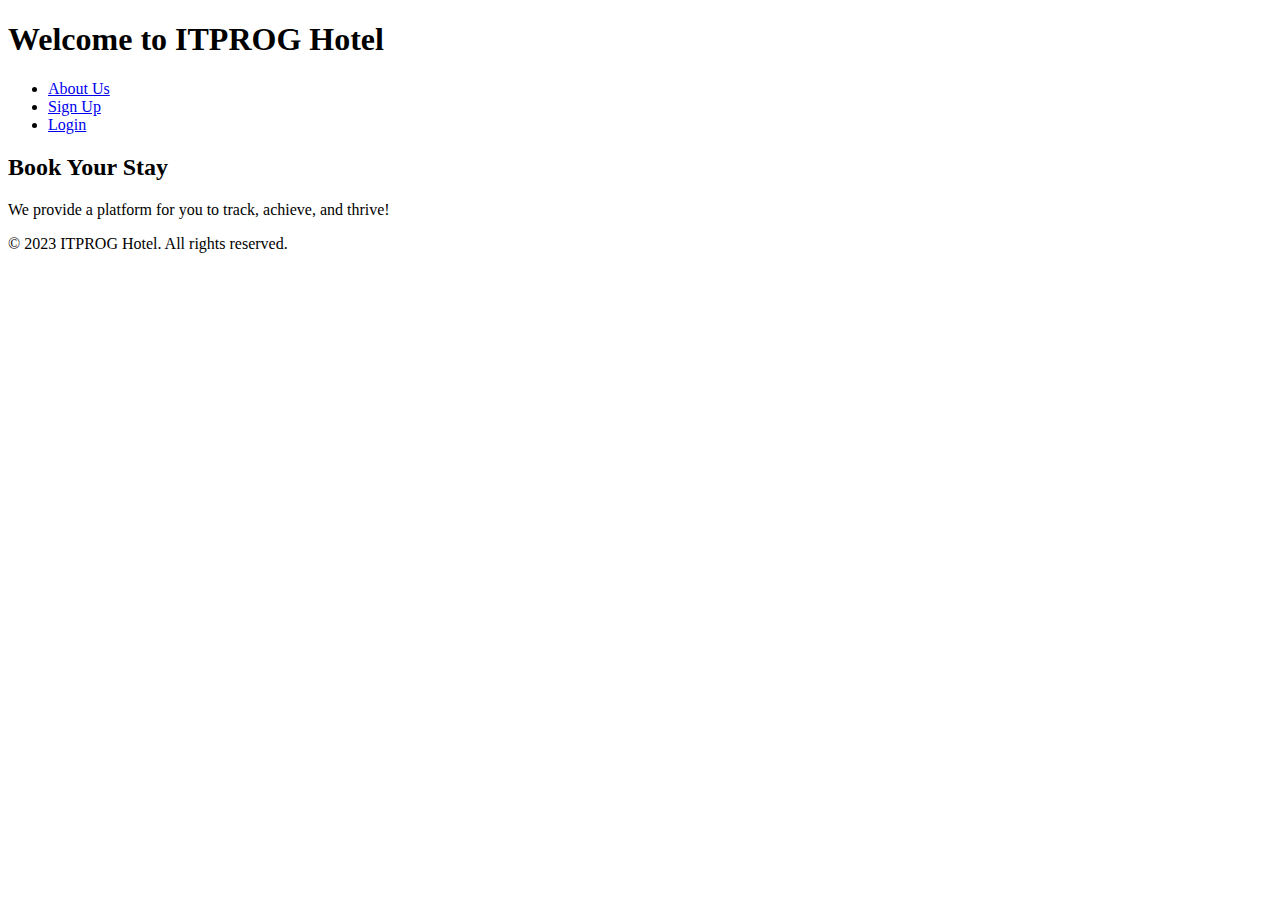
==== index.html @ 9fef6a54 "Add files via upload" ====
<!DOCTYPE html>
<html lang="en">
<head>
    <meta charset="UTF-8">
    <meta name="viewport" content="width=device-width, initial-scale=1.0">
    <title>Welcome to ITPROG Hotel</title>
    <link rel="stylesheet" href="css/style.css">
    <link rel="stylesheet" href="css/home.css">
    <script src="js/script.js" defer></script>
</head>
<body>
    <header>
        <h1>Welcome to ITPROG Hotel</h1>
        <nav>
            <ul>
                <li><a href="php/aboutus.html">About Us</a></li>
                <li><a href="php/signup.html">Sign Up</a></li>
                <li><a href="login.html">Login</a></li>
            </ul>
        </nav>
    </header>
    <main>
        <h2>Book Your Stay</h2>
        <p>We provide a platform for you to track, achieve, and thrive!</p>
    </main>
    <footer>
        <p>&copy; 2023 ITPROG Hotel. All rights reserved.</p>
    </footer>
</body>
</html>
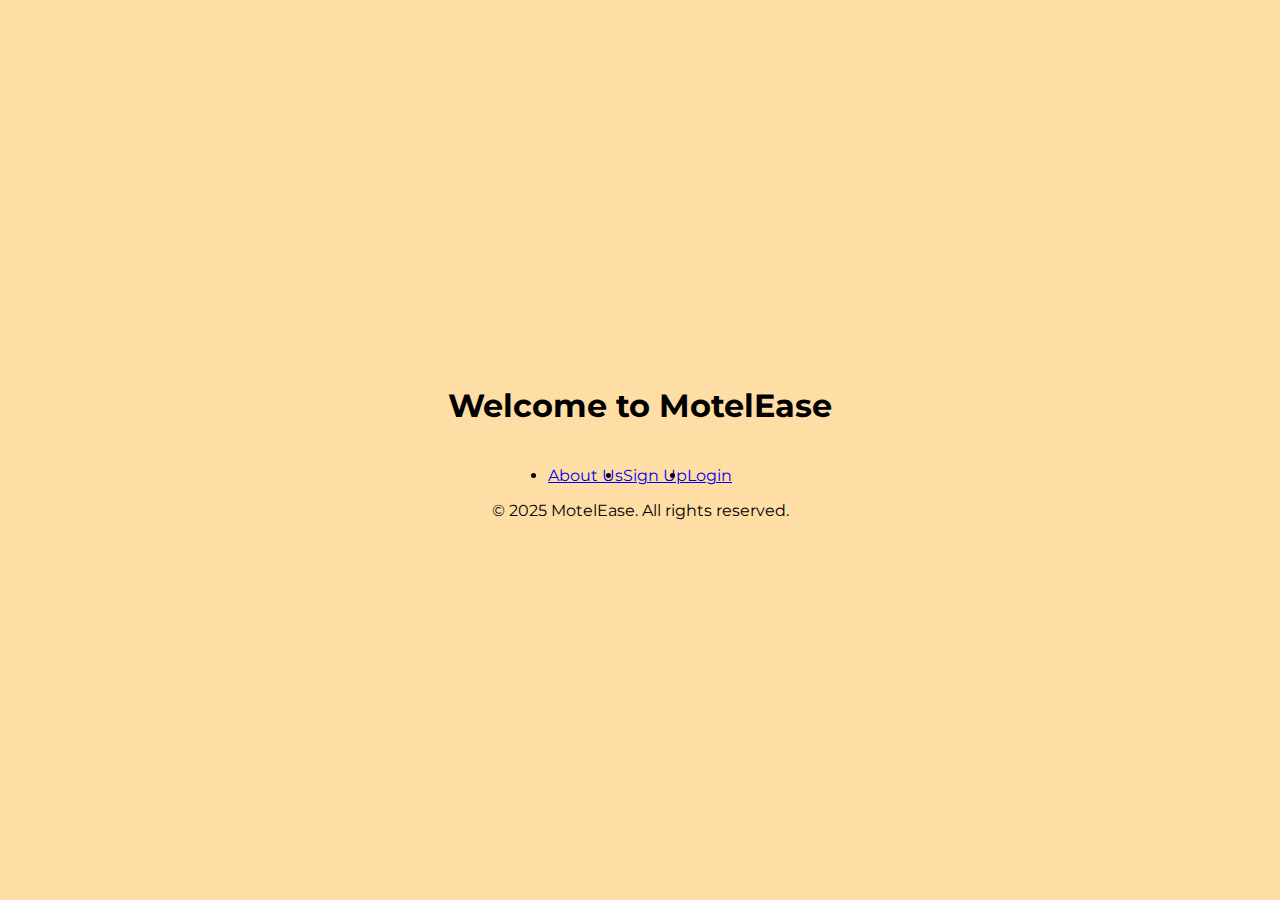
==== commit e420761c: "modified all files to be static" ====
--- a/index.html
+++ b/index.html
@@ -1,30 +1,31 @@
 <!DOCTYPE html>
 <html lang="en">
 <head>
-    <meta charset="UTF-8">
-    <meta name="viewport" content="width=device-width, initial-scale=1.0">
-    <title>Welcome to ITPROG Hotel</title>
-    <link rel="stylesheet" href="css/style.css">
-    <link rel="stylesheet" href="css/home.css">
+    <title>Welcome to MotelEase</title>
     <script src="js/script.js" defer></script>
+        <link rel="stylesheet" href="https://use.fontawesome.com/releases/v5.7.1/css/all.css">
+        <link rel="stylesheet" href="style.css">
+        <link href="https://fonts.googleapis.com/css2?family=Montserrat:wght@400;600&display=swap" rel="stylesheet">
+    
+        <link rel="preconnect" href="https://fonts.googleapis.com">
+        <link rel="preconnect" href="https://fonts.gstatic.com" crossorigin>
+        <link href="https://fonts.googleapis.com/css2?family=Lalezar&display=swap" rel="stylesheet">
 </head>
 <body>
-    <header>
-        <h1>Welcome to ITPROG Hotel</h1>
-        <nav>
-            <ul>
-                <li><a href="php/aboutus.html">About Us</a></li>
-                <li><a href="php/signup.html">Sign Up</a></li>
-                <li><a href="login.html">Login</a></li>
-            </ul>
-        </nav>
+    <div class="logo-container"
+    <div class="container">
+        <h1>Welcome to MotelEase</h1>
+    </div>
     </header>
     <main>
-        <h2>Book Your Stay</h2>
-        <p>We provide a platform for you to track, achieve, and thrive!</p>
+        <div class="toggle-container button">
+                    <li><a href="aboutus.html">About Us</a></li>
+                    <li><a href="main/signup.html">Sign Up</a></li>
+                    <li><a href="main/login.html">Login</a></li>
+        </div>
     </main>
     <footer>
-        <p>&copy; 2023 ITPROG Hotel. All rights reserved.</p>
+        <p>&copy; 2025 MotelEase. All rights reserved.</p>
     </footer>
 </body>
 </html>--- a/style.css
+++ b/style.css
@@ -0,0 +1,149 @@
+body {
+    font-family: 'Montserrat', sans-serif;
+    background-color: #ffdea6;
+    display: flex;
+    flex-direction: column;
+    justify-content: center;
+    align-items: center;
+    height: 100vh;
+    margin: 0;
+    text-align: center;
+}
+
+h2{
+    font-family: 'Lalezar', system-ui;
+    font-weight: bold;
+    font-size: 36px;
+    color: white;
+    margin: 10px 0px;
+}
+
+.container {
+    background-color: #F48020;
+    padding: 40px;
+    border-radius: 10px;
+    box-shadow: 0 0 20px rgba(0, 0, 0, 0.1);
+    max-width: 500px;
+    display: flex;
+    flex-direction: column;
+    align-items: center;
+    margin-top: 20px;
+    margin-right: 20px;
+}
+
+.form-container {
+    width: 100%;
+    display: none;
+}
+
+.form-container.active {
+    display: block;
+}
+
+.toggle-container {
+    display: flex;
+    justify-content: center;
+    margin-top: 20px;
+}
+
+.toggle-container button {
+    background-color: #FFA458;
+    border: none;
+    padding: 14px 20px;
+    text-align: center;
+    text-decoration: none;
+    display: inline-block;
+    font-size: 16px;
+    font-weight: bold;
+    margin: 8px 0;
+    cursor: pointer;
+    border-radius: 25px;
+    color: white;
+    transition: background-color 0.3s ease, transform 0.3s ease;
+}
+
+
+
+.toggle-container button:hover {
+    background-color: orange;
+    transform: scale(1.05);
+}
+
+.separator {
+    font-size: 20px;
+    font-weight: bold;
+    margin: 20px 20px;
+    color: white;
+}
+
+input[type=text], input[type=email], input[type=password], input[type=tel], input[type=file] {
+    width: 100%;
+    padding: 12px 20px;
+    margin: 8px 0;
+    display: inline-block;
+    border: 1px solid #ccc;
+    border-radius: 4px;
+    box-sizing: border-box;
+    font-size: 16px;
+}
+
+.nav-links {
+    display: flex;
+    align-items: center;
+    text-decoration: none;
+    color: #e08679;
+    font-weight: bold;
+    background-color: #fcebcd;
+    /*debugging*/
+    /* border-color: blue; 
+    border-style: solid; */
+    margin-top: 20px;
+    margin-right: 20px;
+    border-radius: 20px;
+}
+
+button[type=submit] {
+    background-color: #FFA458;
+    border: none;
+    padding: 14px 20px;
+    text-align: center;
+    text-decoration: none;
+    display: inline-block;
+    font-size: 16px;
+    font-weight: bold;
+    margin: 8px 0;
+    cursor: pointer;
+    border-radius: 25px;
+    color: white;
+    width: 100%;
+    transition: background-color 0.3s ease, transform 0.3s ease;
+}
+
+
+button[type=submit]:hover {
+    background-color: orange;
+    transform: scale(1.05);
+}
+
+
+
+.error-messages {
+    color: red;
+    margin-top: 10px;
+    font-size: 14px;
+    text-align: left;
+    width: 100%;
+}
+
+@media (max-width: 600px) {
+    .container {
+        padding: 20px;
+        width: 100%;
+        max-width: 100%;
+    }
+
+    input[type=text], input[type=email], input[type=password], input[type=tel], input[type=file], button[type=submit] {
+        padding: 10px;
+        font-size: 14px;
+    }
+}
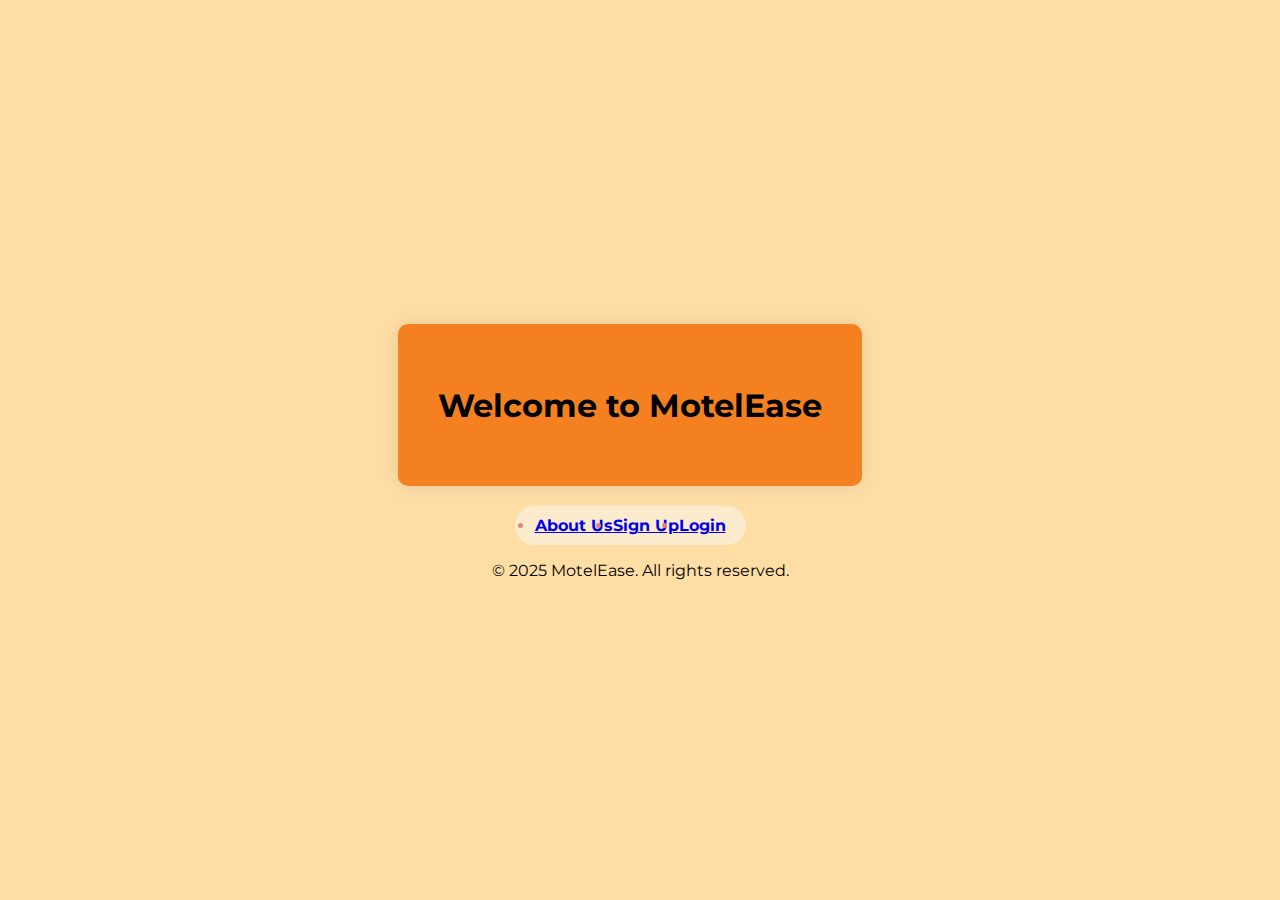
==== commit afeb2f94: "updated styling a bit" ====
--- a/index.html
+++ b/index.html
@@ -12,16 +12,15 @@
         <link href="https://fonts.googleapis.com/css2?family=Lalezar&display=swap" rel="stylesheet">
 </head>
 <body>
-    <div class="logo-container"
     <div class="container">
         <h1>Welcome to MotelEase</h1>
     </div>
     </header>
     <main>
-        <div class="toggle-container button">
-                    <li><a href="aboutus.html">About Us</a></li>
-                    <li><a href="main/signup.html">Sign Up</a></li>
-                    <li><a href="main/login.html">Login</a></li>
+        <div class="nav-links">
+                    <li><a href="aboutus.html">About Us   </a></li>
+                    <li><a href="main/signup.html">Sign Up   </a></li>
+                    <li><a href="main/login.html">Login   </a></li>
         </div>
     </main>
     <footer>
--- a/style.css
+++ b/style.css
@@ -94,6 +94,7 @@
     color: #e08679;
     font-weight: bold;
     background-color: #fcebcd;
+    padding: 10px 20px;
     /*debugging*/
     /* border-color: blue; 
     border-style: solid; */
